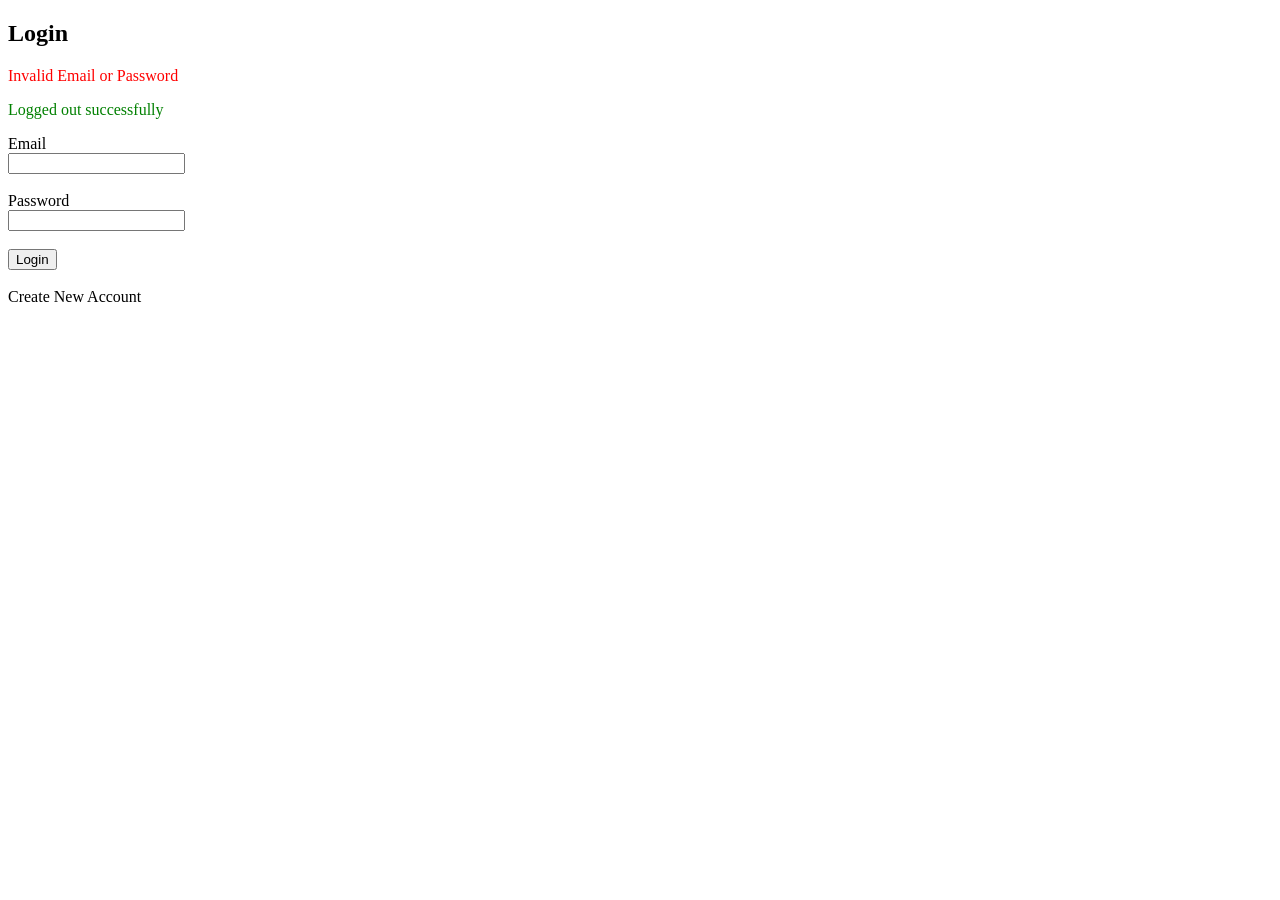
==== real-estate-listing-website/real-estate-listing-website/src/main/resources/templates/login.html @ bc8e2fbb "Implemented user authentication using Spring Security" ====
<!DOCTYPE html>
<html xmlns:th="http://www.thymeleaf.org">
<head>
    <title>Login</title>
</head>
<body>

<h2>Login</h2>

<p th:if="${param.error}" style="color:red;">
    Invalid Email or Password
</p>

<p th:if="${param.logout}" style="color:green;">
    Logged out successfully
</p>

<form th:action="@{/login}" method="post">

    <label>Email</label><br>
    <input type="email" name="username" required><br><br>

    <label>Password</label><br>
    <input type="password" name="password" required><br><br>

    <button type="submit">Login</button>

</form>

<br>

<a th:href="@{/signup}">Create New Account</a>

</body>
</html>
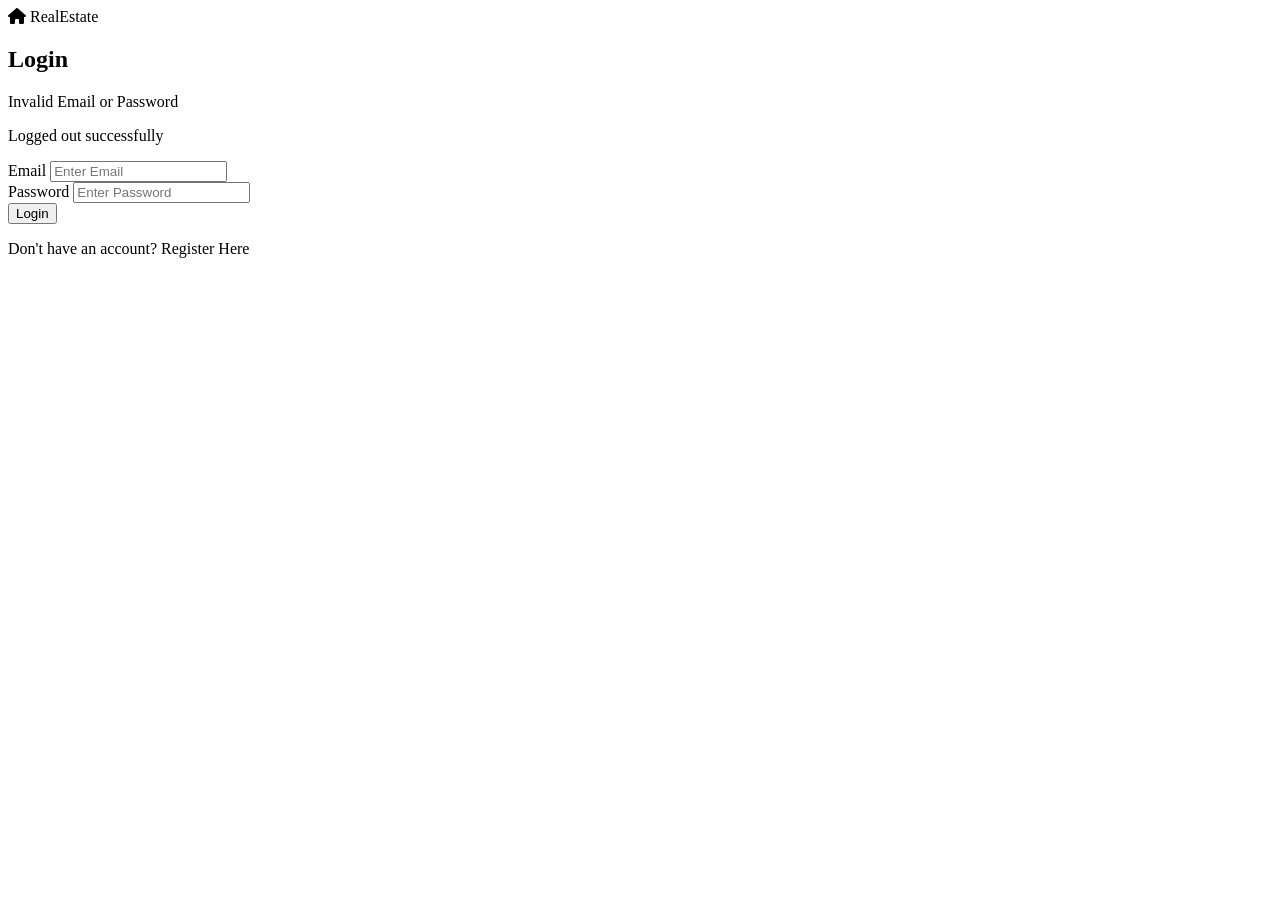
==== commit 8608585d: "Improved UI and completed property management module" ====
--- a/real-estate-listing-website/real-estate-listing-website/src/main/resources/templates/login.html
+++ b/real-estate-listing-website/real-estate-listing-website/src/main/resources/templates/login.html
@@ -1,35 +1,90 @@
 <!DOCTYPE html>
-<html xmlns:th="http://www.thymeleaf.org">
+<html lang="en" xmlns:th="http://www.thymeleaf.org">
+
 <head>
+
+    <meta charset="UTF-8">
+    <meta name="viewport" content="width=device-width, initial-scale=1.0">
+
     <title>Login</title>
+
+    <link rel="stylesheet" th:href="@{/style.css}">
+
+    <link rel="stylesheet"
+          href="https://cdnjs.cloudflare.com/ajax/libs/font-awesome/6.7.2/css/all.min.css">
+
 </head>
+
 <body>
 
-<h2>Login</h2>
+<nav class="navbar">
 
-<p th:if="${param.error}" style="color:red;">
-    Invalid Email or Password
-</p>
+    <a th:href="@{/}" class="logo">
+        <i class="fa-solid fa-house"></i>
+           RealEstate
+    </a>
+</nav>
 
-<p th:if="${param.logout}" style="color:green;">
-    Logged out successfully
-</p>
+<section class="login-section">
 
-<form th:action="@{/login}" method="post">
+    <div class="login-card">
 
-    <label>Email</label><br>
-    <input type="email" name="username" required><br><br>
+        <h2>Login</h2>
 
-    <label>Password</label><br>
-    <input type="password" name="password" required><br><br>
+        <p th:if="${param.error}" class="error">
+            Invalid Email or Password
+        </p>
 
-    <button type="submit">Login</button>
+        <p th:if="${param.logout}" class="success">
+            Logged out successfully
+        </p>
 
-</form>
+        <form th:action="@{/login}" method="post">
 
-<br>
+            <div class="form-group">
 
-<a th:href="@{/signup}">Create New Account</a>
+                <label>Email</label>
+
+                <input type="email"
+                       name="username"
+                       placeholder="Enter Email"
+                       required>
+
+            </div>
+
+            <div class="form-group">
+
+                <label>Password</label>
+
+                <input type="password"
+                       name="password"
+                       placeholder="Enter Password"
+                       required>
+
+            </div>
+
+            <button type="submit" class="btn save-btn">
+
+                Login
+
+            </button>
+
+        </form>
+
+        <p class="register-link">
+
+            Don't have an account?
+
+            <a th:href="@{/signup}">
+                Register Here
+            </a>
+
+        </p>
+
+    </div>
+
+</section>
 
 </body>
+
 </html>
